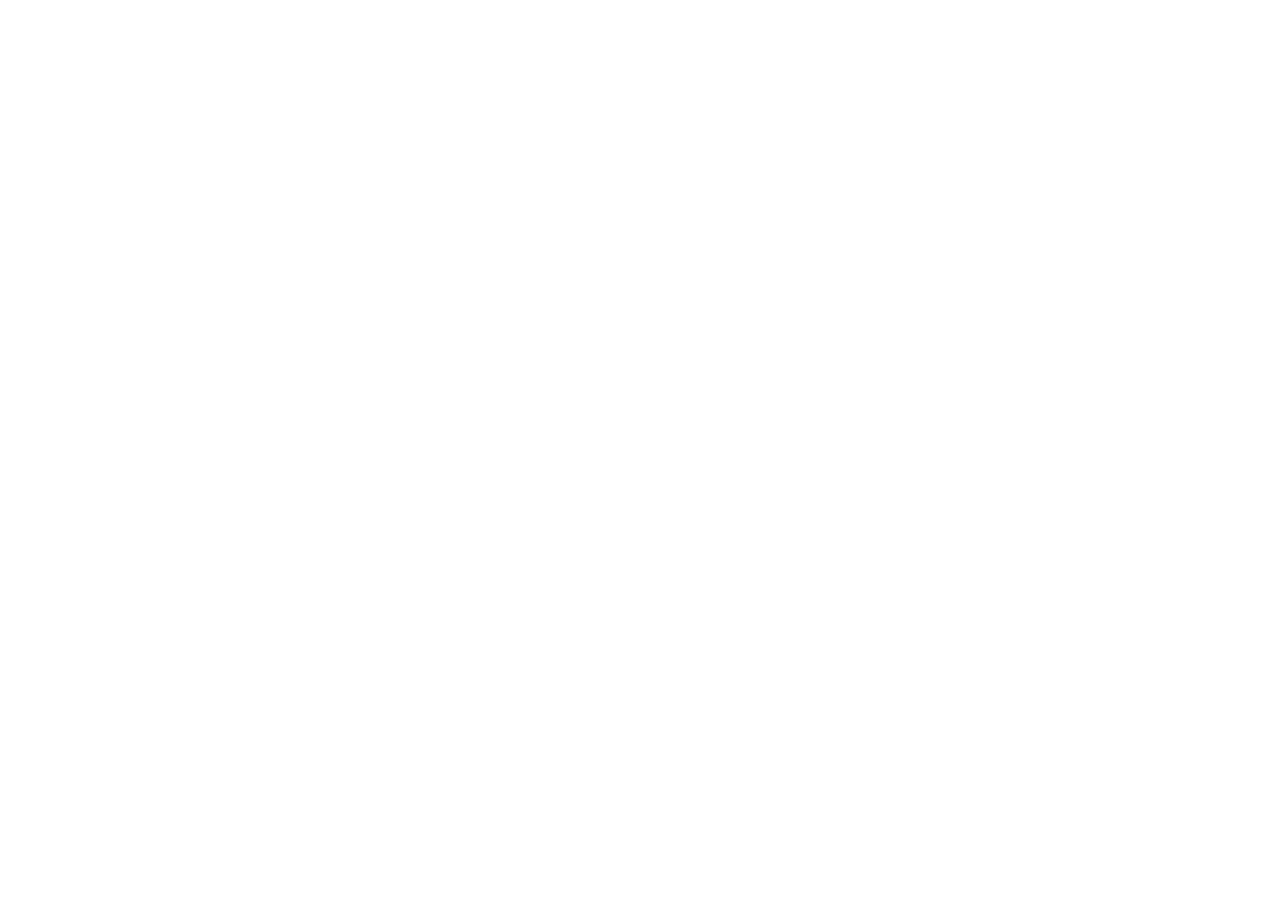
==== bio.html @ 94d976ea "initial commit files" ====
<!DOCTYPE html>
<html lang="en">
<head>
    <meta charset="UTF-8">
    <meta name="viewport" content="width=device-width, initial-scale=1.0">
    <link rel="stylesheet" href="style.css">
    <title>Document</title>
</head>
<body>
    
</body>
</html>
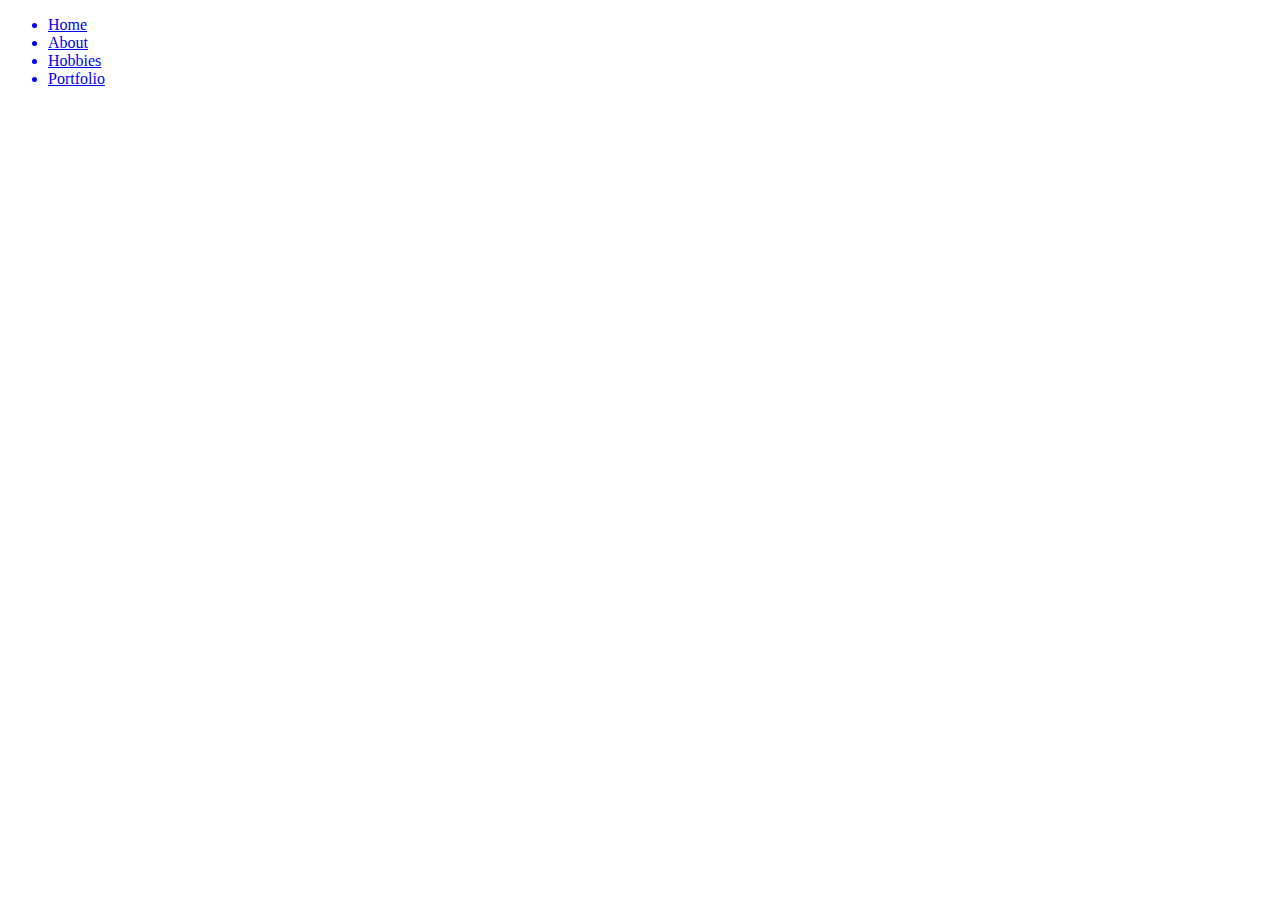
==== commit f8dcfb2d: "I wrote stuff on my Index Page" ====
--- a/bio.html
+++ b/bio.html
@@ -7,6 +7,11 @@
     <title>Document</title>
 </head>
 <body>
-    
+    <ul>
+        <a href="Index.html"><li>Home</li></a>
+        <a href="bio.html"><li>About</li></a>
+        <a href="hobbies.html"><li>Hobbies</li></a>
+        <a href="portfolio.html"><li>Portfolio</li></a>
+    </ul>
 </body>
 </html>--- a/style.css
+++ b/style.css
@@ -0,0 +1,3 @@
+body{
+    font-family: raleway;
+}
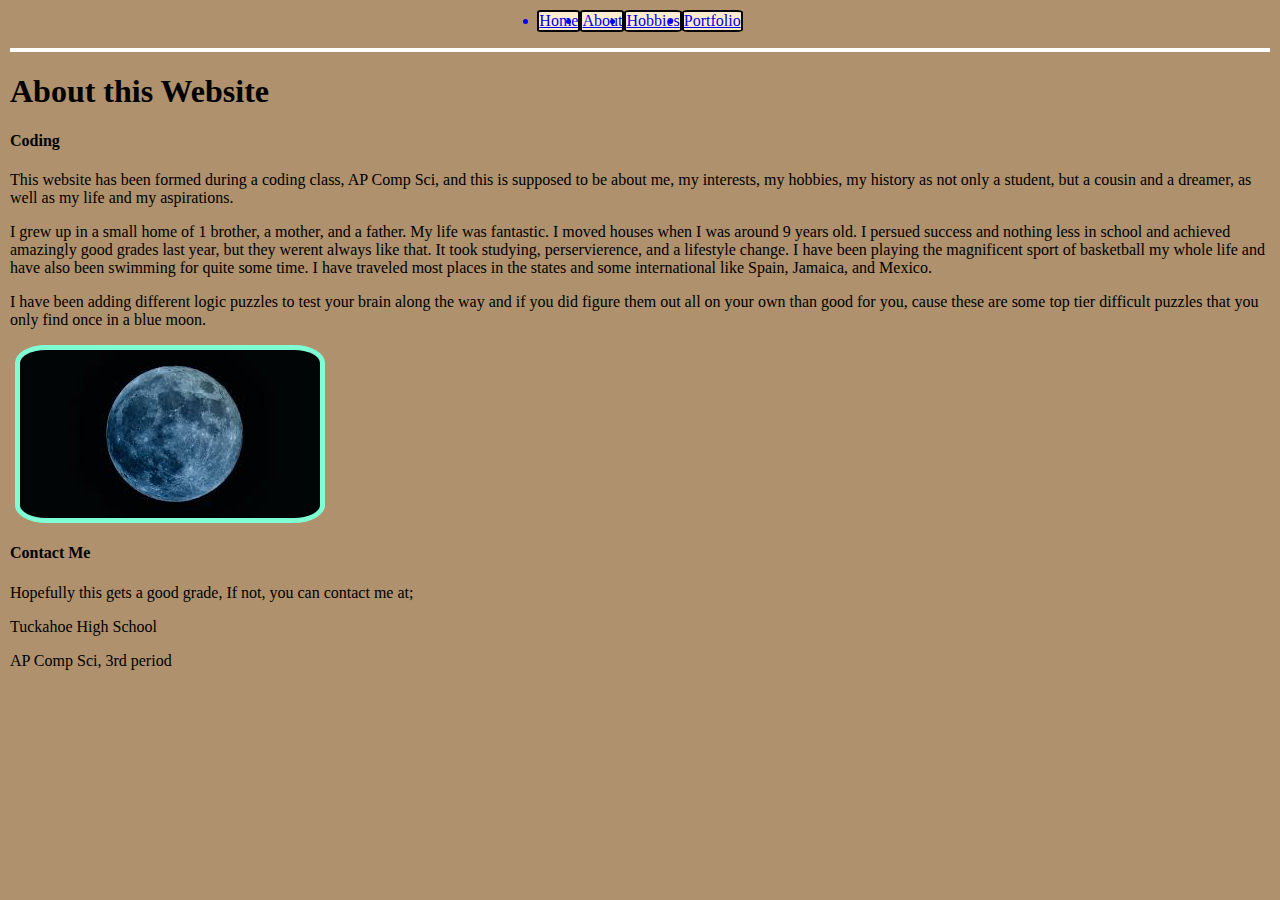
==== commit 7eaf26e5: "Finished for now" ====
--- a/bio.html
+++ b/bio.html
@@ -7,11 +7,27 @@
     <title>Document</title>
 </head>
 <body>
-    <ul>
-        <a href="Index.html"><li>Home</li></a>
-        <a href="bio.html"><li>About</li></a>
-        <a href="hobbies.html"><li>Hobbies</li></a>
-        <a href="portfolio.html"><li>Portfolio</li></a>
-    </ul>
+    <div class="menu">
+        <div class="home"><a href="Index.html"><li>Home</li></a></div>
+        <div class="bio"><a href="bio.html"><li>About</li></a></div>
+        <div class="hobbies"><a href="hobbies.html"><li>Hobbies</li></a></div>
+        <div class="portfolio"><a href="portfolio.html"><li>Portfolio</li></a></div>
+    </div>
+    <p></p>
+    <hr></hr>
+    <p></p>
+    <h1>About this Website</h1>
+    <p></p>
+    <h4>Coding</h4>
+    <p></p>
+    <p>This website has been formed during a coding class, AP Comp Sci, and this is supposed to be about me, my interests, my hobbies, my history as not only a student, but a cousin and a dreamer, as well as my life and my aspirations.</p>
+<p>I grew up in a small home of 1 brother, a mother, and a father. My life was fantastic. I moved houses when I was around 9 years old. I persued success and nothing less in school and achieved amazingly good grades last year, but they werent always like that. It took studying, perservierence, and a lifestyle change. I have been playing the magnificent sport of basketball my whole life and have also been swimming for quite some time. I have traveled most places in the states and some international like Spain, Jamaica, and Mexico. </p>
+<p>I have been adding different logic puzzles to test your brain along the way and if you did figure them out all on your own than good for you, cause these are some top tier difficult puzzles that you only find once in a blue moon.</p>
+<img src="[data-uri]">
+<h4>Contact Me</h4>
+<p></p>
+<p>Hopefully this gets a good grade, If not, you can contact me at;</p>
+<p>Tuckahoe High School</p>
+<p>AP Comp Sci, 3rd period</p>
 </body>
 </html>--- a/style.css
+++ b/style.css
@@ -1,3 +1,54 @@
-body{
-    font-family: raleway;
+body {
+    font-family: 'Lucida Sans';
 }
+h1 {
+    font-family: Cambria, Cochin, Georgia, Times, 'Times New Roman', serif;
+}
+body {
+    background-color: #AF916D;
+}
+
+body {
+    padding: 5px;
+    margin: 5px;
+    border-radius: 5%;
+}
+img {
+    padding: 5px;
+    margin: 5px;
+    border-radius: 10%;
+    display: flex;
+    background-color: aquamarine;
+}
+
+.Menu1 {
+    border: 5px cornflowerblue;
+}
+
+.menu {
+    display: flex;
+    justify-content: center;
+    padding-right: 5px;
+    padding-left: 5px;
+}
+.home, .bio, .hobbies, .portfolio{
+    border: 2px solid black;
+    border-radius: 10%;
+    display: flex;
+    background-color: blanchedalmond;
+}
+.images {
+    display: flex;
+    justify-content: center;
+}
+.sequence {
+    display: flex;
+}
+hr {
+    border: 2px solid white;
+}
+.code, .cat {
+    width: 500px;
+    justify-content: center;
+    display: flex;
+}